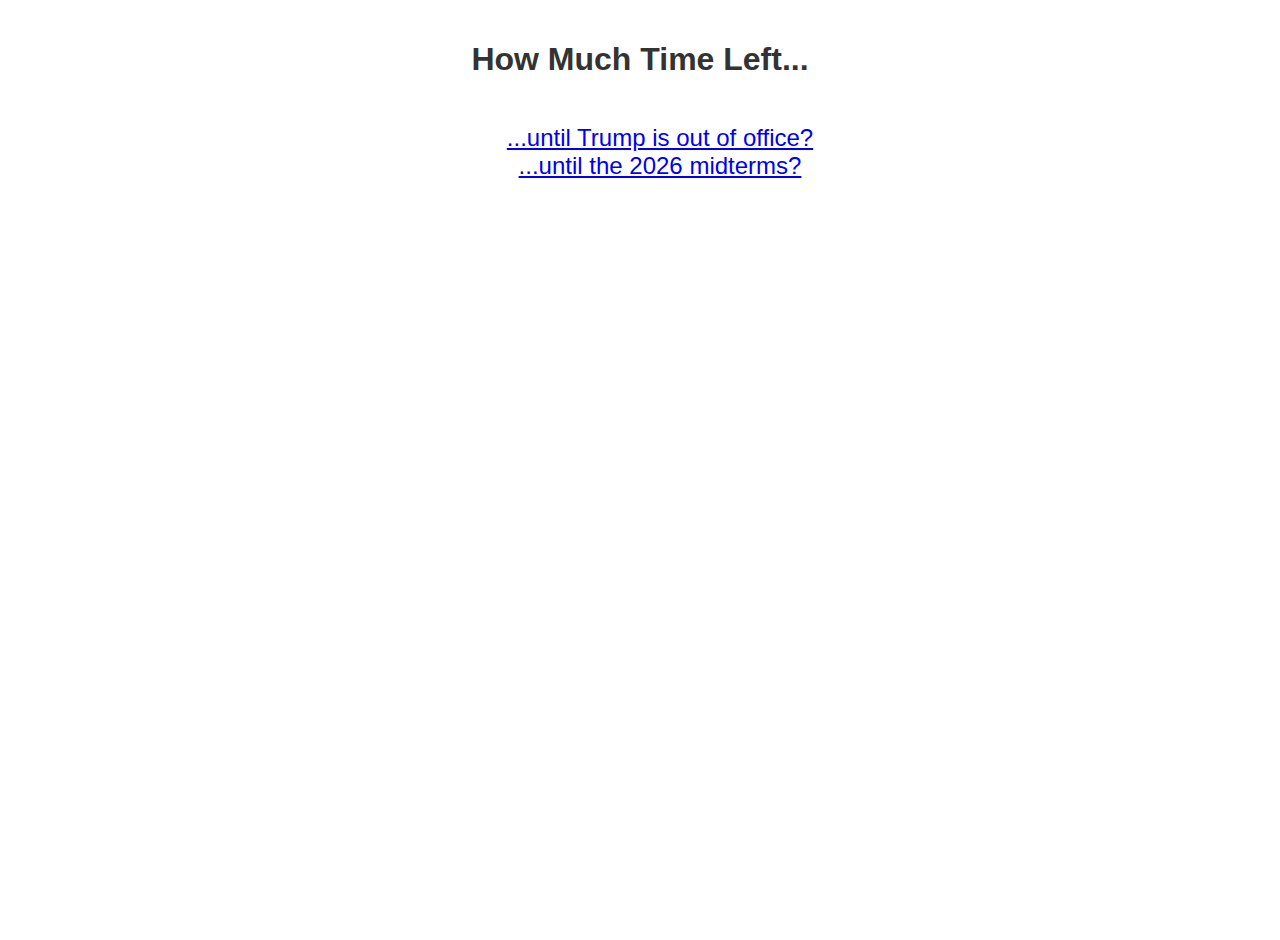
==== index.html @ 03399725 "Initial commit" ====
<!DOCTYPE html>
<html lang="en">
<head>
    <meta charset="UTF-8">
    <meta http-equiv="X-UA-Compatible" content="IE=edge">
    <meta name="viewport" content="width=device-width, initial-scale=1.0">
    <link rel="stylesheet" href="css/style.css">
    <title>How Much Time Left until Trump is Out of Office?</title>
</head>
<body>
    <h1>How Much Time Left...</h1>
    <ul class="subsites">
        <li><a href="/trump">...until Trump is out of office?</a></li>
        <li><a href="/midterms">...until the 2026 midterms?</a></li>
    </ul>
</body>
---- css/style.css ----
body {
    font-family: -apple-system, BlinkMacSystemFont, "Segoe UI", Roboto, Arial, sans-serif;
    margin: 0;
    padding: 20px;
    min-height: 100vh;
    display: grid;
    grid-template-rows: auto 1fr;
    background-color: white;
}

h1 {
    font-size: 2rem;
    color: #333;
    text-align: center;
}

.time-left {
    font-size: 3.5rem;
    font-weight: bold;
    line-height: 1.4;
    max-width: 80%;
    color: black;
    margin: auto;
    align-self: center;
    justify-self: center;
    text-align: center;
}

ul.subsites {
    font-size: 1.5rem;
    text-align: center;
    list-style-type: none;
    /* justify-content: center; */
}
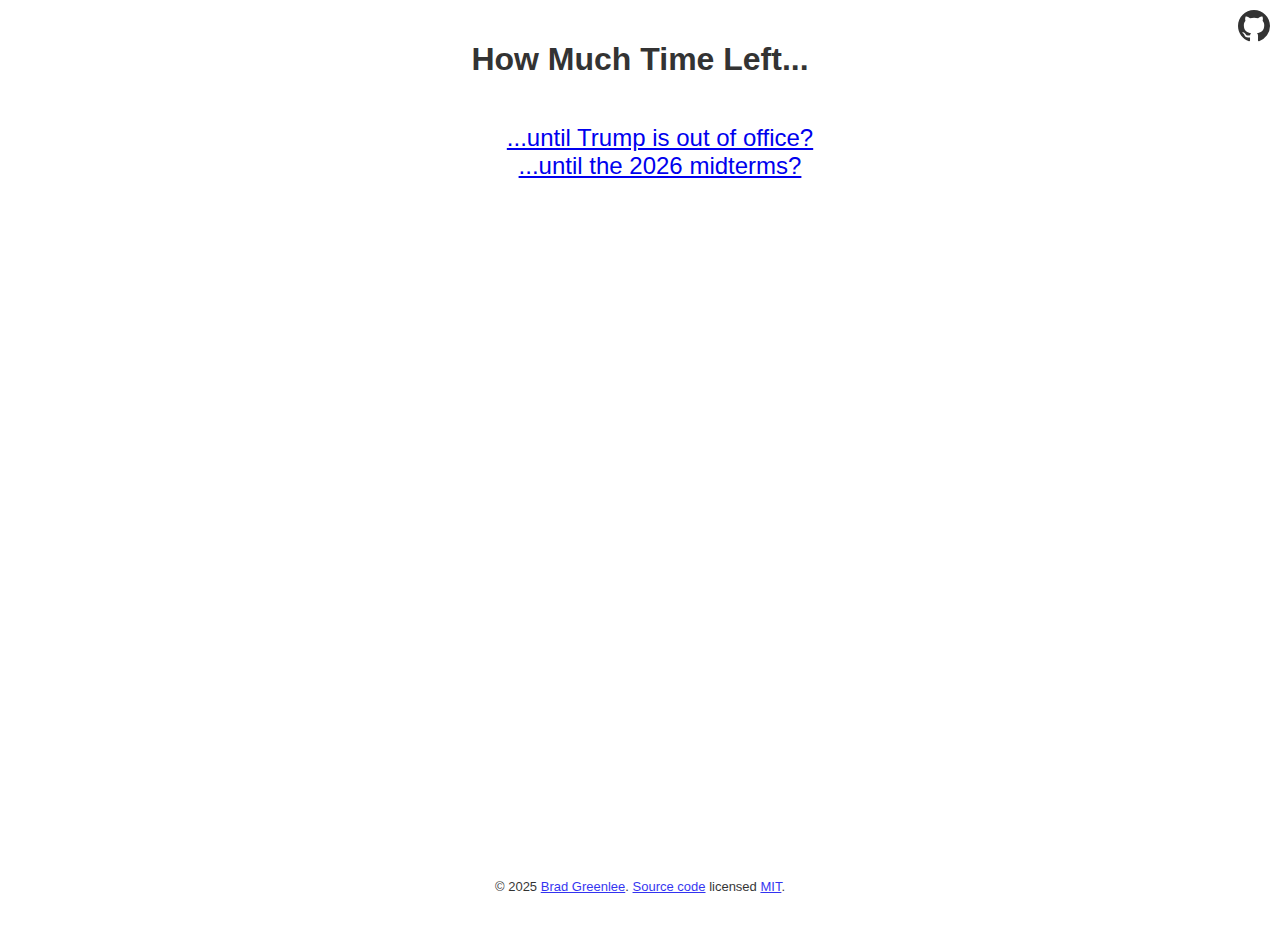
==== commit de73eec6: "Add footer and gh link" ====
--- a/index.html
+++ b/index.html
@@ -8,9 +8,20 @@
     <title>How Much Time Left until Trump is Out of Office?</title>
 </head>
 <body>
+    <a href="https://github.com/bgreenlee/how-much-time-left" class="github-link" title="View source on GitHub">
+        <svg viewBox="0 0 16 16">
+            <path d="M8 0C3.58 0 0 3.58 0 8c0 3.54 2.29 6.53 5.47 7.59.4.07.55-.17.55-.38 0-.19-.01-.82-.01-1.49-2.01.37-2.53-.49-2.69-.94-.09-.23-.48-.94-.82-1.13-.28-.15-.68-.52-.01-.53.63-.01 1.08.58 1.23.82.72 1.21 1.87.87 2.33.66.07-.52.28-.87.51-1.07-1.78-.2-3.64-.89-3.64-3.95 0-.87.31-1.59.82-2.15-.08-.2-.36-1.02.08-2.12 0 0 .67-.21 2.2.82.64-.18 1.32-.27 2-.27.68 0 1.36.09 2 .27 1.53-1.04 2.2-.82 2.2-.82.44 1.1.16 1.92.08 2.12.51.56.82 1.27.82 2.15 0 3.07-1.87 3.75-3.65 3.95.29.25.54.73.54 1.48 0 1.07-.01 1.93-.01 2.2 0 .21.15.46.55.38A8.013 8.013 0 0016 8c0-4.42-3.58-8-8-8z"/>
+        </svg>
+    </a>
     <h1>How Much Time Left...</h1>
     <ul class="subsites">
         <li><a href="/trump">...until Trump is out of office?</a></li>
         <li><a href="/midterms">...until the 2026 midterms?</a></li>
     </ul>
+    <footer>
+        <p>
+            &copy; 2025 <a href="https://footle.org">Brad Greenlee</a>. <a href="https://github.com/bgreenlee/how-much-time-left">Source code</a> licensed
+            <a href="http://opensource.org/licenses/mit-license.php">MIT</a>.<br>
+        </p>
+    </footer>
 </body>--- a/css/style.css
+++ b/css/style.css
@@ -31,4 +31,29 @@
     text-align: center;
     list-style-type: none;
     /* justify-content: center; */
+}
+
+.github-link {
+    position: absolute;
+    top: 0;
+    right: 0;
+    padding: 10px;
+    transition: opacity 0.2s;
+}
+
+.github-link:hover {
+    opacity: 0.7;
+}
+
+.github-link svg {
+    width: 32px;
+    height: 32px;
+    fill: #333;
+}
+
+footer {
+    font-size: small;
+    opacity: 80%;
+    text-align: center;
+    padding: 1em 4em;
 }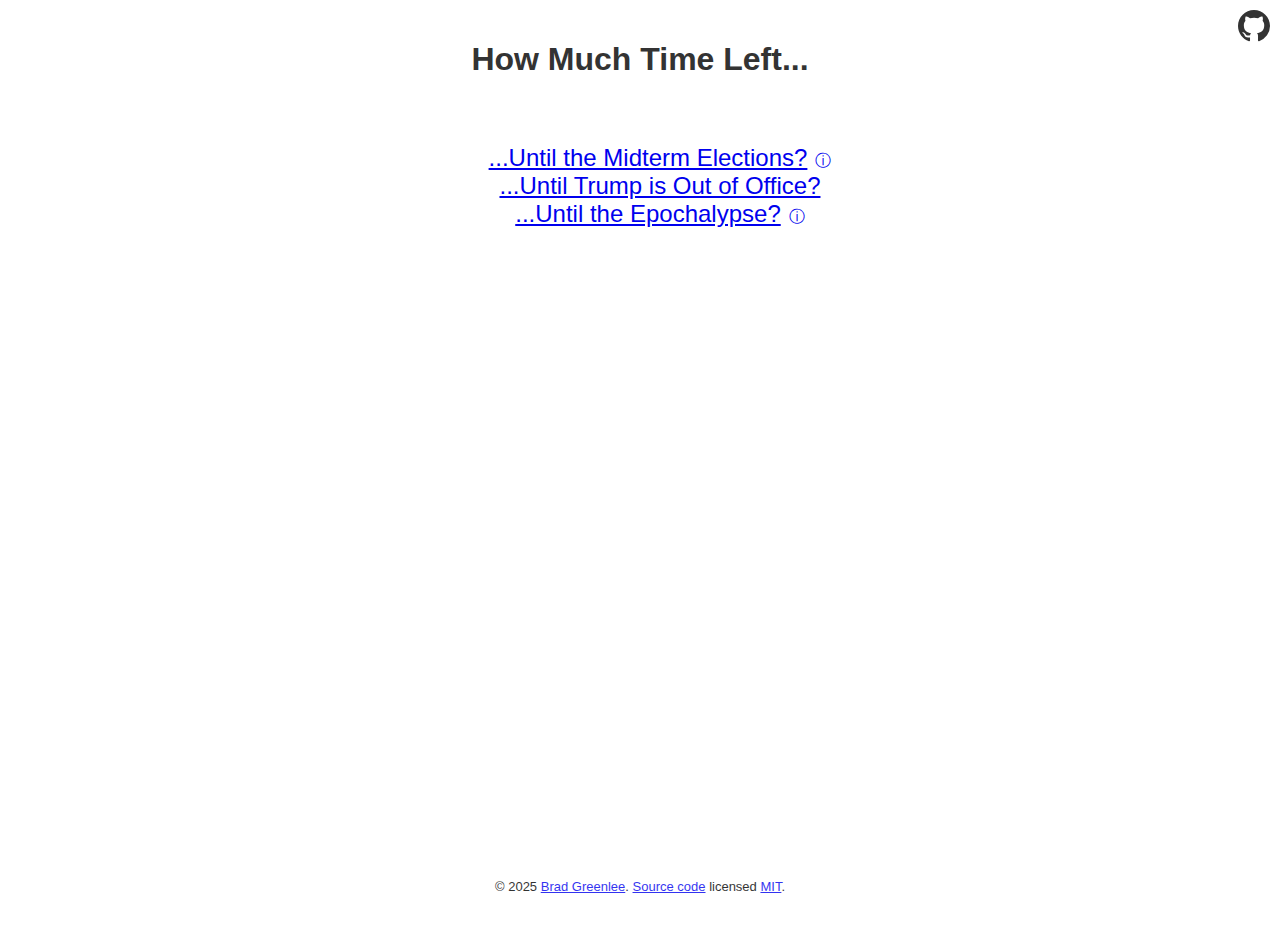
==== commit abbdec73: "Simplify, add info links, add Epochalypse" ====
--- a/index.html
+++ b/index.html
@@ -4,8 +4,9 @@
     <meta charset="UTF-8">
     <meta http-equiv="X-UA-Compatible" content="IE=edge">
     <meta name="viewport" content="width=device-width, initial-scale=1.0">
-    <link rel="stylesheet" href="css/style.css">
-    <title>How Much Time Left until Trump is Out of Office?</title>
+    <link rel="stylesheet" href="css/style.css?v=1">
+    <script src="/js/application.js" defer></script>
+    <title>How Much Time Left...?</title>
 </head>
 <body>
     <a href="https://github.com/bgreenlee/how-much-time-left" class="github-link" title="View source on GitHub">
@@ -13,11 +14,14 @@
             <path d="M8 0C3.58 0 0 3.58 0 8c0 3.54 2.29 6.53 5.47 7.59.4.07.55-.17.55-.38 0-.19-.01-.82-.01-1.49-2.01.37-2.53-.49-2.69-.94-.09-.23-.48-.94-.82-1.13-.28-.15-.68-.52-.01-.53.63-.01 1.08.58 1.23.82.72 1.21 1.87.87 2.33.66.07-.52.28-.87.51-1.07-1.78-.2-3.64-.89-3.64-3.95 0-.87.31-1.59.82-2.15-.08-.2-.36-1.02.08-2.12 0 0 .67-.21 2.2.82.64-.18 1.32-.27 2-.27.68 0 1.36.09 2 .27 1.53-1.04 2.2-.82 2.2-.82.44 1.1.16 1.92.08 2.12.51.56.82 1.27.82 2.15 0 3.07-1.87 3.75-3.65 3.95.29.25.54.73.54 1.48 0 1.07-.01 1.93-.01 2.2 0 .21.15.46.55.38A8.013 8.013 0 0016 8c0-4.42-3.58-8-8-8z"/>
         </svg>
     </a>
-    <h1>How Much Time Left...</h1>
-    <ul class="subsites">
-        <li><a href="/trump">...until Trump is out of office?</a></li>
-        <li><a href="/midterms">...until the 2026 midterms?</a></li>
-    </ul>
+    <div class="header">
+        <h1>How Much Time Left<span id="title">...</span></h1>
+        <div id="target-date"></div>
+    </div>
+    <div class="main">
+        <ul id="menu"></ul>
+        <div id="time-left"></div>
+    </div>
     <footer>
         <p>
             &copy; 2025 <a href="https://footle.org">Brad Greenlee</a>. <a href="https://github.com/bgreenlee/how-much-time-left">Source code</a> licensed
--- a/css/style.css
+++ b/css/style.css
@@ -4,7 +4,7 @@
     padding: 20px;
     min-height: 100vh;
     display: grid;
-    grid-template-rows: auto 1fr;
+    grid-template-rows: auto 1fr auto;
     background-color: white;
 }
 
@@ -14,7 +14,20 @@
     text-align: center;
 }
 
-.time-left {
+#target-date {
+    font-size: 0.8rem;
+    text-align: center;
+}
+
+.main {
+    display: flex;
+    flex-direction: column;
+    align-items: center;
+    justify-content: center;
+    padding: 20px;
+}
+
+#time-left {
     font-size: 3.5rem;
     font-weight: bold;
     line-height: 1.4;
@@ -26,11 +39,17 @@
     text-align: center;
 }
 
-ul.subsites {
+ul#menu {
     font-size: 1.5rem;
     text-align: center;
     list-style-type: none;
-    /* justify-content: center; */
+}
+
+.info {
+    font-size: 1rem;
+    text-decoration: none;
+    cursor: pointer;
+    margin-left: 0.5rem;
 }
 
 .github-link {
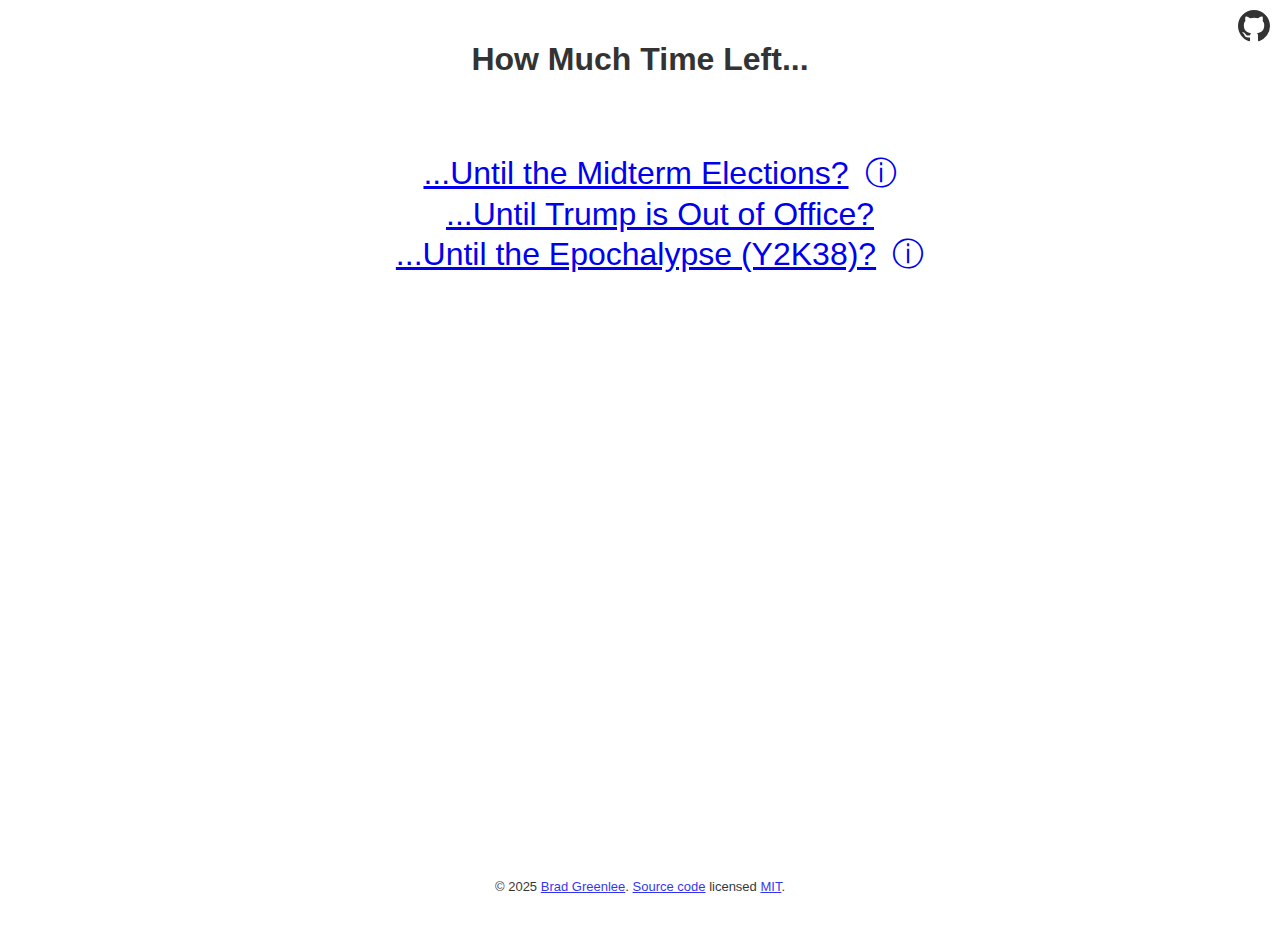
==== commit 46bc9577: "Make Lighthouse happy" ====
--- a/index.html
+++ b/index.html
@@ -3,7 +3,26 @@
 <head>
     <meta charset="UTF-8">
     <meta http-equiv="X-UA-Compatible" content="IE=edge">
+    <meta name="description" content="Displays countdowns of how much time is left before certain events.">
     <meta name="viewport" content="width=device-width, initial-scale=1.0">
+    <link rel="apple-touch-icon" sizes="57x57" href="/images/apple-icon-57x57.png">
+    <link rel="apple-touch-icon" sizes="60x60" href="/images/apple-icon-60x60.png">
+    <link rel="apple-touch-icon" sizes="72x72" href="/images/apple-icon-72x72.png">
+    <link rel="apple-touch-icon" sizes="76x76" href="/images/apple-icon-76x76.png">
+    <link rel="apple-touch-icon" sizes="114x114" href="/images/apple-icon-114x114.png">
+    <link rel="apple-touch-icon" sizes="120x120" href="/images/apple-icon-120x120.png">
+    <link rel="apple-touch-icon" sizes="144x144" href="/images/apple-icon-144x144.png">
+    <link rel="apple-touch-icon" sizes="152x152" href="/images/apple-icon-152x152.png">
+    <link rel="apple-touch-icon" sizes="180x180" href="/images/apple-icon-180x180.png">
+    <link rel="icon" type="image/png" sizes="192x192"  href="/images/android-icon-192x192.png">
+    <link rel="icon" type="image/png" sizes="32x32" href="/images/favicon-32x32.png">
+    <link rel="icon" type="image/png" sizes="96x96" href="/images/favicon-96x96.png">
+    <link rel="icon" type="image/png" sizes="16x16" href="/images/favicon-16x16.png">
+    <link rel="icon" href="/favicon.svg">
+    <link rel="manifest" href="/manifest.json">
+    <meta name="msapplication-TileColor" content="#ffffff">
+    <meta name="msapplication-TileImage" content="/images/ms-icon-144x144.png">
+    <meta name="theme-color" content="#ffffff">
     <link rel="stylesheet" href="css/style.css?v=1">
     <script src="/js/application.js" defer></script>
     <title>How Much Time Left...?</title>
--- a/css/style.css
+++ b/css/style.css
@@ -40,16 +40,15 @@
 }
 
 ul#menu {
-    font-size: 1.5rem;
+    font-size: 2rem;
     text-align: center;
     list-style-type: none;
 }
 
 .info {
-    font-size: 1rem;
     text-decoration: none;
     cursor: pointer;
-    margin-left: 0.5rem;
+    margin-left: 1rem;
 }
 
 .github-link {
@@ -75,4 +74,19 @@
     opacity: 80%;
     text-align: center;
     padding: 1em 4em;
+}
+
+@media (max-width: 768px) {
+    #time-left {
+        font-size: 2rem;
+        padding: 1.5rem;
+    }
+
+    .header h1 {
+        font-size: 1.8rem;
+    }
+
+    ul#menu {
+        font-size: 1.6rem;
+    }
 }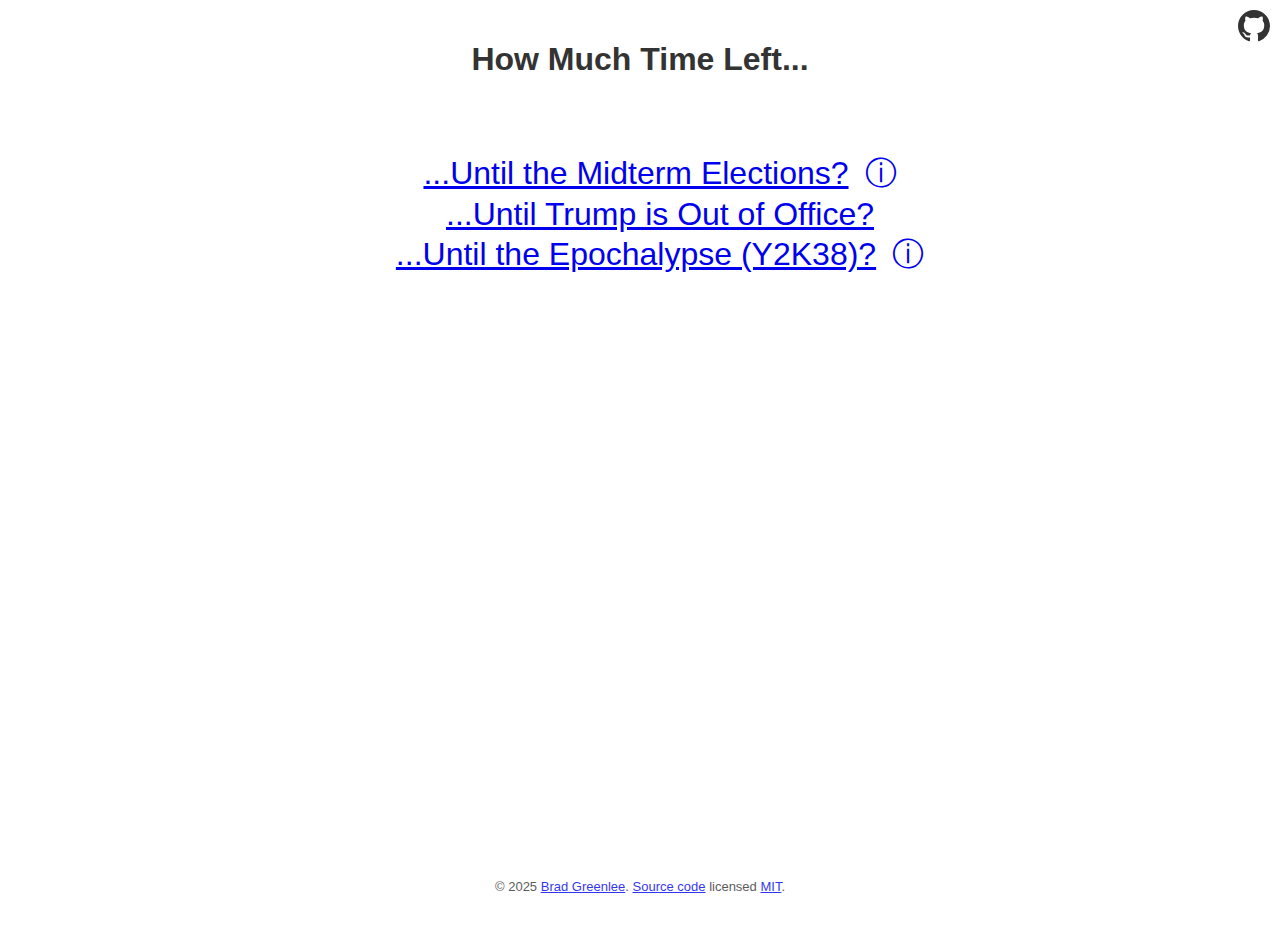
==== commit 8c079866: "simplify icons and add dark mode" ====
--- a/index.html
+++ b/index.html
@@ -5,25 +5,14 @@
     <meta http-equiv="X-UA-Compatible" content="IE=edge">
     <meta name="description" content="Displays countdowns of how much time is left before certain events.">
     <meta name="viewport" content="width=device-width, initial-scale=1.0">
-    <link rel="apple-touch-icon" sizes="57x57" href="/images/apple-icon-57x57.png">
-    <link rel="apple-touch-icon" sizes="60x60" href="/images/apple-icon-60x60.png">
-    <link rel="apple-touch-icon" sizes="72x72" href="/images/apple-icon-72x72.png">
-    <link rel="apple-touch-icon" sizes="76x76" href="/images/apple-icon-76x76.png">
-    <link rel="apple-touch-icon" sizes="114x114" href="/images/apple-icon-114x114.png">
-    <link rel="apple-touch-icon" sizes="120x120" href="/images/apple-icon-120x120.png">
-    <link rel="apple-touch-icon" sizes="144x144" href="/images/apple-icon-144x144.png">
-    <link rel="apple-touch-icon" sizes="152x152" href="/images/apple-icon-152x152.png">
-    <link rel="apple-touch-icon" sizes="180x180" href="/images/apple-icon-180x180.png">
-    <link rel="icon" type="image/png" sizes="192x192"  href="/images/android-icon-192x192.png">
-    <link rel="icon" type="image/png" sizes="32x32" href="/images/favicon-32x32.png">
-    <link rel="icon" type="image/png" sizes="96x96" href="/images/favicon-96x96.png">
-    <link rel="icon" type="image/png" sizes="16x16" href="/images/favicon-16x16.png">
-    <link rel="icon" href="/favicon.svg">
-    <link rel="manifest" href="/manifest.json">
-    <meta name="msapplication-TileColor" content="#ffffff">
-    <meta name="msapplication-TileImage" content="/images/ms-icon-144x144.png">
     <meta name="theme-color" content="#ffffff">
-    <link rel="stylesheet" href="css/style.css?v=1">
+    <link rel="icon" href="favicon.ico" sizes="any" />
+    <link rel="icon" href="favicon.png" type="image/png" />
+    <link rel="icon" href="favicon.svg" />
+    <link rel="mask-icon" href="favicon.svg" color="#000000" />
+    <link rel="apple-touch-icon" href="apple-icon.png">
+    <link rel="manifest" href="manifest.json">
+    <link rel="stylesheet" href="css/style.css">
     <script src="/js/application.js" defer></script>
     <title>How Much Time Left...?</title>
 </head>
--- a/css/style.css
+++ b/css/style.css
@@ -6,17 +6,21 @@
     display: grid;
     grid-template-rows: auto 1fr auto;
     background-color: white;
+    color: #333;
+    transition: background-color 0.3s ease, color 0.3s ease;
 }
 
 h1 {
     font-size: 2rem;
     color: #333;
     text-align: center;
+    transition: color 0.3s ease;
 }
 
 #target-date {
     font-size: 0.8rem;
     text-align: center;
+    transition: color 0.3s ease;
 }
 
 .main {
@@ -37,6 +41,7 @@
     align-self: center;
     justify-self: center;
     text-align: center;
+    transition: color 0.3s ease;
 }
 
 ul#menu {
@@ -49,6 +54,7 @@
     text-decoration: none;
     cursor: pointer;
     margin-left: 1rem;
+    transition: color 0.3s ease;
 }
 
 .github-link {
@@ -67,6 +73,7 @@
     width: 32px;
     height: 32px;
     fill: #333;
+    transition: fill 0.3s ease;
 }
 
 footer {
@@ -74,6 +81,7 @@
     opacity: 80%;
     text-align: center;
     padding: 1em 4em;
+    transition: color 0.3s ease;
 }
 
 @media (max-width: 768px) {
@@ -89,4 +97,39 @@
     ul#menu {
         font-size: 1.6rem;
     }
+}
+
+@media (prefers-color-scheme: dark) {
+    body {
+        background-color: #1a1a1a;
+        color: #e0e0e0;
+    }
+
+    h1 {
+        color: #e0e0e0;
+    }
+
+    ul#menu a {
+        color: #8bb4fe;
+    }
+
+    #target-date, .info, footer {
+        color: #b0b0b0;
+    }
+
+    #time-left, .info:hover {
+        color: #ffffff;
+    }
+
+    .github-link svg {
+        fill: #e0e0e0;
+    }
+
+    footer a {
+        color: #8bb4fe;
+    }
+
+    footer a:hover {
+        color: #a9c7fe;
+    }
 }